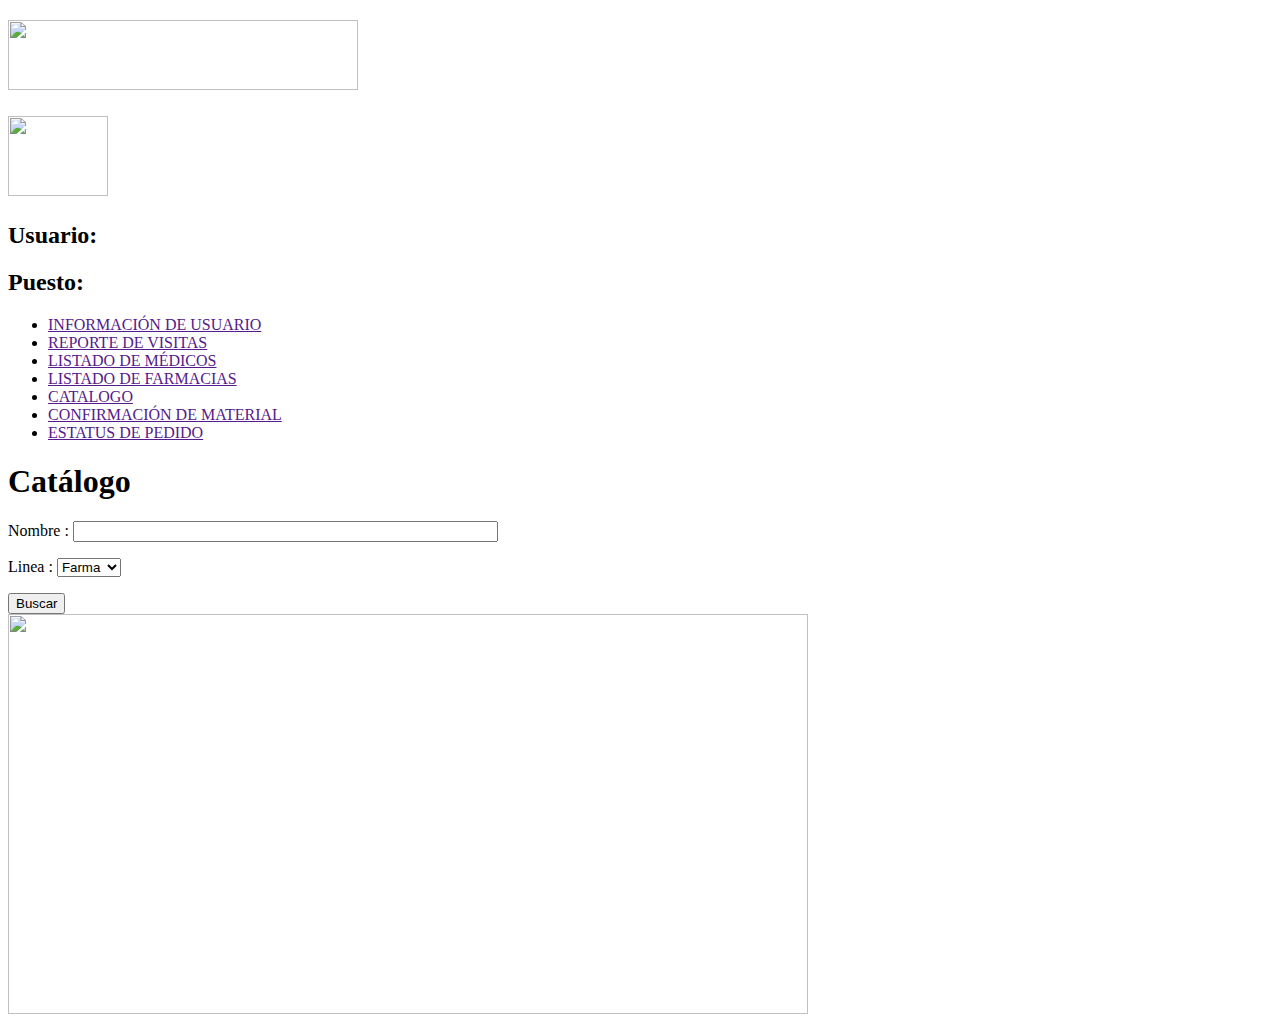
==== demo/html/catalogo.html @ b6113957 "plantilla html de Catálogo" ====
<!DOCTYPE html>
<!--
To change this license header, choose License Headers in Project Properties.
To change this template file, choose Tools | Templates
and open the template in the editor.
-->
<html>
    <head>
        <meta charset="UTF-8">
        <link rel="stylesheet" type="text/css" href="css/catalogo.css">
        <meta charset="windows-1252">
        <meta name="viewport" content="width=device-width, initial-scale=1.0">
    </head>
    <body>
        <div id = "principal">
            <header>
                <div id="logo">
                    <h2><img src="img/LogoP.png" width="350" height="70"></h2>
                </div>
                <div id="foto">
                    <h2><img src="img/foto.jpeg" width="100" height="80"></h2>
                </div>
                <div id="user">
                    <h2>Usuario: </h2>
                    <h2>Puesto: </h2>
                </div>
            </header>
            <nav class="menu">
                <ul>
                    <li><a href="">INFORMACIÓN DE USUARIO</a></li>
                    <li><a href="">REPORTE DE VISITAS</a></li>
                    <li><a href="">LISTADO DE MÉDICOS</a></li>
                    <li><a href="">LISTADO DE FARMACIAS</a></li>
                    <li><a href="">CATALOGO</a></li>
                    <li><a href="">CONFIRMACIÓN DE MATERIAL</a></li>
                    <li><a href="">ESTATUS DE PEDIDO</a></li>
                </ul>
                <div class="contenido">
                    <div><h1>Catálogo</h1></div>
                    <div class="busqueda">
                        <p>Nombre : <input type="text"  size="50" maxlength="50" name="nombre"></p>
                        <p>Linea : <select name="acompañamiento">
                            <option value="1">Farma</option> 
                            <option value="2">Beauty</option> 
                        </select>
                    </div>
                    <div class="button">
                        <input type="button" value="Buscar"> 
                    </div>
                    <div class="producto">
                        <img src="img/productos.jpeg" width="800" height="400">
                    </div>
                </div>
            </nav>
        </div>
    </body>
</html>
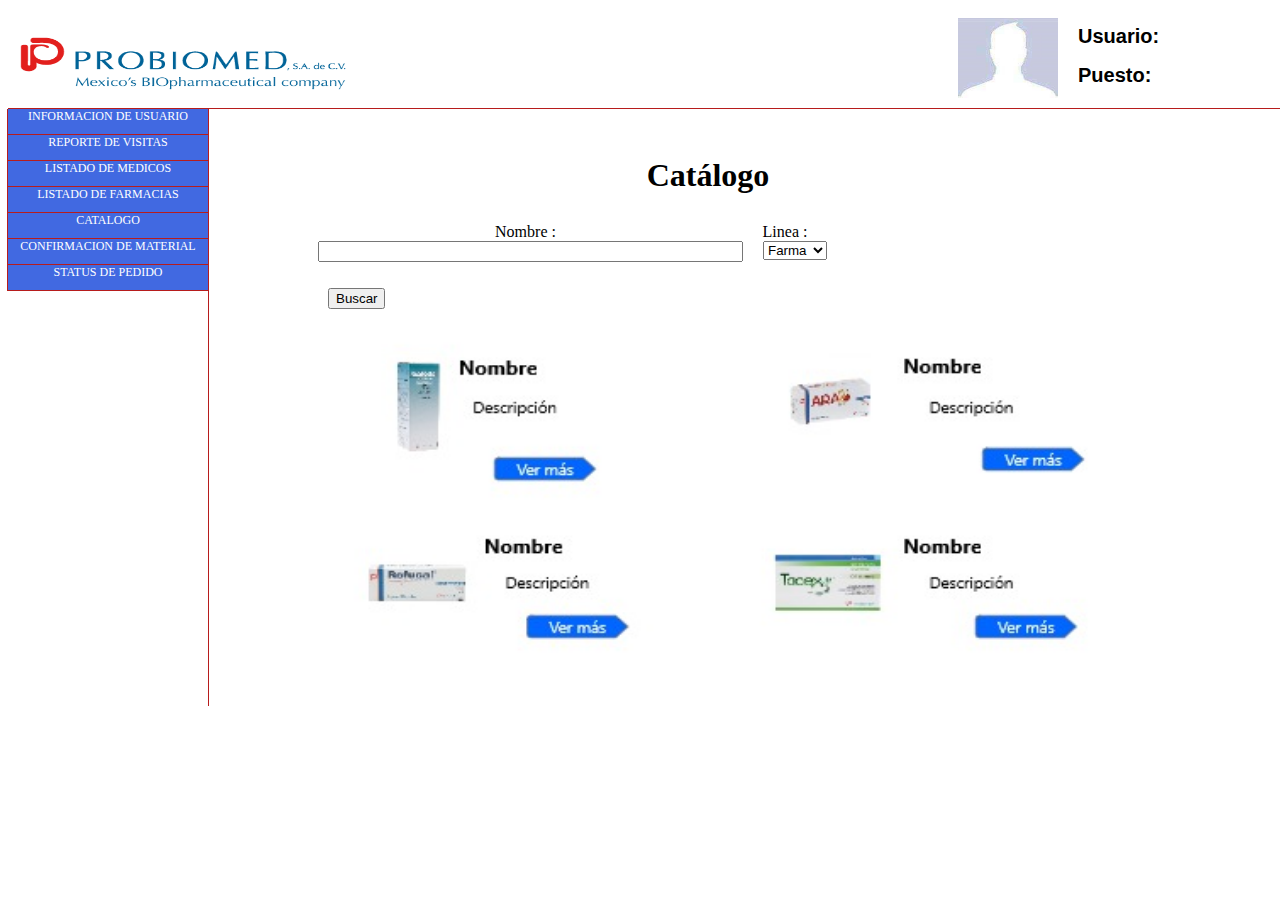
==== commit f45f98d9: "armado de demo" ====
--- a/demo/html/catalogo.html
+++ b/demo/html/catalogo.html
@@ -7,7 +7,7 @@
 <html>
     <head>
         <meta charset="UTF-8">
-        <link rel="stylesheet" type="text/css" href="css/catalogo.css">
+        <link rel="stylesheet" type="text/css" href="../css/catalogo.css">
         <meta charset="windows-1252">
         <meta name="viewport" content="width=device-width, initial-scale=1.0">
     </head>
@@ -15,10 +15,10 @@
         <div id = "principal">
             <header>
                 <div id="logo">
-                    <h2><img src="img/LogoP.png" width="350" height="70"></h2>
+                    <h2><a href="../index.html" ><img src="../img/LogoP.png" width="350" height="70"></a> </h2>
                 </div>
                 <div id="foto">
-                    <h2><img src="img/foto.jpeg" width="100" height="80"></h2>
+                    <h2><img src="../img/foto.jpeg" width="100" height="80"></h2>
                 </div>
                 <div id="user">
                     <h2>Usuario: </h2>
@@ -27,13 +27,13 @@
             </header>
             <nav class="menu">
                 <ul>
-                    <li><a href="">INFORMACIÓN DE USUARIO</a></li>
-                    <li><a href="">REPORTE DE VISITAS</a></li>
-                    <li><a href="">LISTADO DE MÉDICOS</a></li>
-                    <li><a href="">LISTADO DE FARMACIAS</a></li>
-                    <li><a href="">CATALOGO</a></li>
-                    <li><a href="">CONFIRMACIÓN DE MATERIAL</a></li>
-                    <li><a href="">ESTATUS DE PEDIDO</a></li>
+                    <li><a href="InformacionUsuario.html">INFORMACION DE USUARIO</a></li>
+                    <li><a href="reportevisita.html">REPORTE DE VISITAS</a></li>
+                    <li><a href="ListadoMedico.html">LISTADO DE MEDICOS</a></li>
+                    <li><a href="farmacias.html">LISTADO DE FARMACIAS</a></li>
+                    <li><a href="catalogo.html">CATALOGO</a></li>
+                    <li><a href="confirmacionMaterial.html">CONFIRMACION DE MATERIAL</a></li>
+                    <li><a href="statusPedido.html">STATUS DE PEDIDO</a></li>
                 </ul>
                 <div class="contenido">
                     <div><h1>Catálogo</h1></div>
@@ -48,7 +48,7 @@
                         <input type="button" value="Buscar"> 
                     </div>
                     <div class="producto">
-                        <img src="img/productos.jpeg" width="800" height="400">
+                        <img src="../img/productos.jpeg" width="800" height="400">
                     </div>
                 </div>
             </nav>
--- a/demo/css/catalogo.css
+++ b/demo/css/catalogo.css
@@ -0,0 +1,106 @@
+#principal{
+    width: 1500px;
+    height: 700px;
+    margin: auto;
+}
+
+header{
+    width: 1500px;
+    height: 100px;
+    border: 1px solid #B71C1C;
+    border-top: 0px;
+    border-left: 0px;
+    border-right: 0px;
+    
+}
+
+#logo{
+    width: 300px;
+    height: 100px;
+    text-align: center; 
+    float: left;
+}
+
+#foto{
+    width: 300px;
+    height: 100px;
+    text-align: left; 
+    float: left;
+    margin-left: 650px;
+    margin-top: -10px;
+}
+
+#user{
+    float: left;
+    margin-left: -180px;
+    font-size: smaller;
+    font-family: Arial;
+}
+
+.menu{
+    width: 200px;
+    height: 597px;
+    margin-top: 0px;
+    margin-left: 0px;
+    text-align: center;
+    border: 1px solid #B71C1C;
+    border-top: 0px;
+    border-left: 0px;
+    border-bottom: 0px;
+}
+
+.menu ul{
+    margin-top: 0px;  
+}
+
+.menu ul li{
+    list-style: none;
+    width: 200px;
+    height: 25px;
+    margin-left: -41px;   
+    border: 1px solid #B71C1C;
+    border-right: 0px;
+    background: #4169E1;
+    border-top-width: 0px;
+    font-size: 75%;
+}
+
+.menu ul li a{
+    text-decoration: none;
+    padding: 5px 5px;
+    color: #ffffff; 
+}
+
+.contenido div h1{
+    width: 1400px;
+    height: 0px;
+    margin-top: -150px;
+    size: 20px;
+}
+
+.contenido .busqueda{
+    margin-left: 300px;
+    margin-top: 50px;
+    size: 20px;
+    display: flex;
+}
+
+.contenido .busqueda input{
+    margin-left: 10px;
+    size: 20px;
+}
+
+.contenido .busqueda select{
+    margin-left: 20px;
+}
+
+.contenido .button{
+    margin-left: 320px;
+    margin-top: 10px;
+}
+
+.contenido .producto{
+    margin-left: 320px;
+    margin-top: 10px;
+}
+
